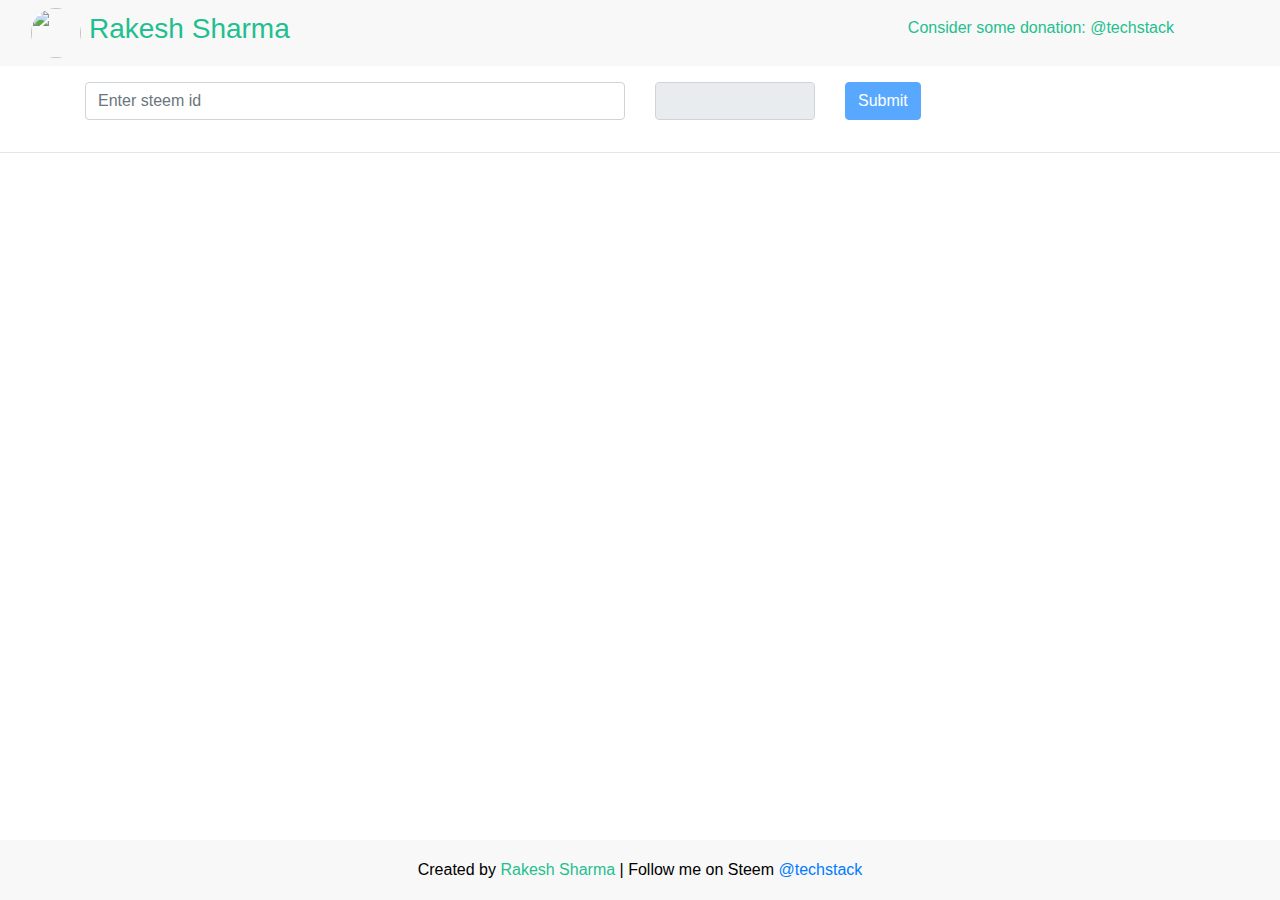
==== index.html @ c40fc25d "commit my changes" ====
<!doctype html><html lang="en"><head><meta charset="utf-8"><title>SteemApp</title><base href="https://rakesh2409.github.io/steem/"><meta name="viewport" content="width=device-width,initial-scale=1"><link rel="icon" type="image/x-icon" href="favicon.ico"><link href="styles.86ce0d72c324061dd93c.bundle.css" rel="stylesheet"/></head><body><app-root></app-root><script type="text/javascript" src="inline.318b50c57b4eba3d437b.bundle.js"></script><script type="text/javascript" src="polyfills.b6b2cd0d4c472ac3ac12.bundle.js"></script><script type="text/javascript" src="main.094fafeed7cb5a35a9ba.bundle.js"></script></body></html>
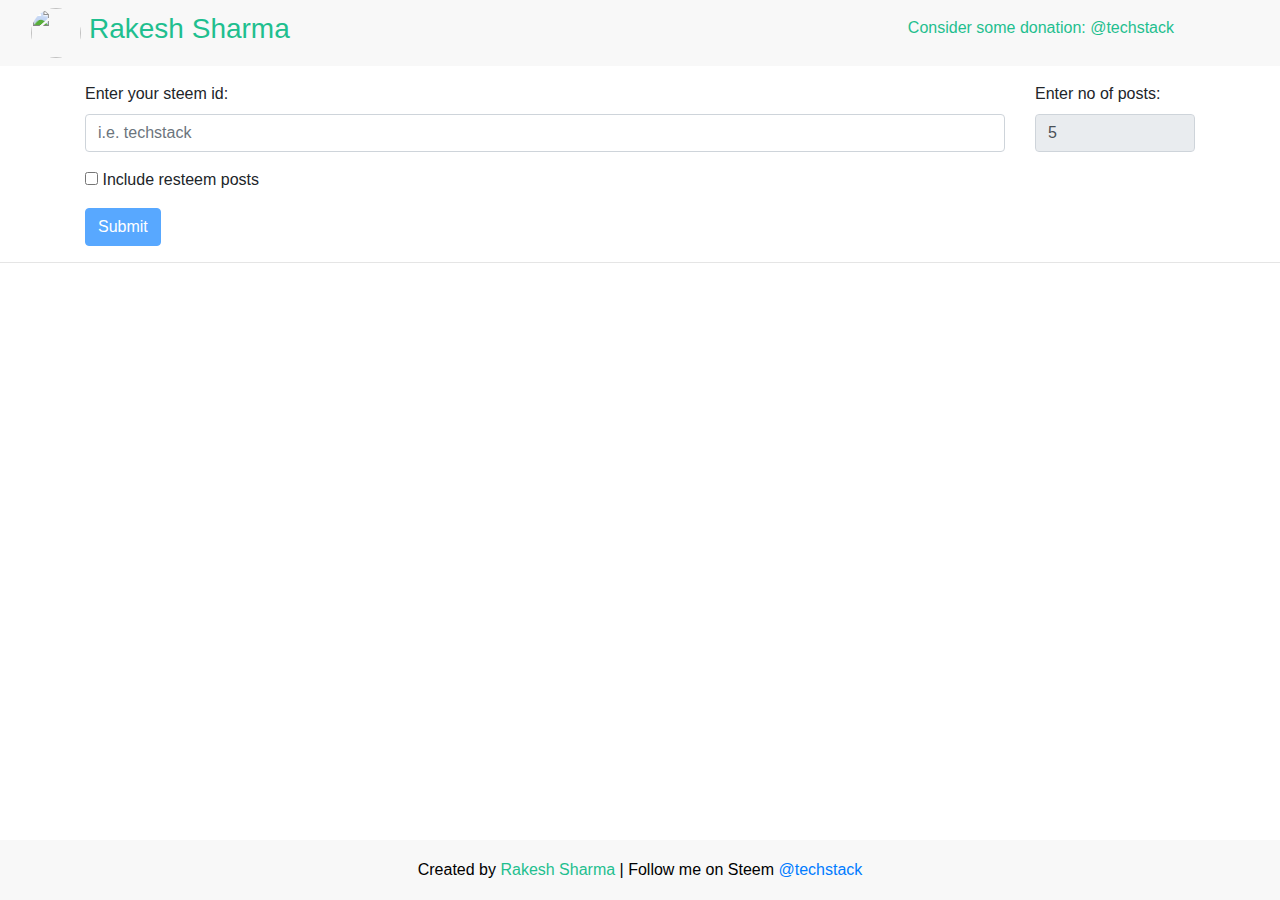
==== commit 504a9443: "Bug fixes" ====
--- a/index.html
+++ b/index.html
@@ -1 +1 @@
-<!doctype html><html lang="en"><head><meta charset="utf-8"><title>SteemApp</title><base href="https://rakesh2409.github.io/steem/"><meta name="viewport" content="width=device-width,initial-scale=1"><link rel="icon" type="image/x-icon" href="favicon.ico"><link href="styles.86ce0d72c324061dd93c.bundle.css" rel="stylesheet"/></head><body><app-root></app-root><script type="text/javascript" src="inline.318b50c57b4eba3d437b.bundle.js"></script><script type="text/javascript" src="polyfills.b6b2cd0d4c472ac3ac12.bundle.js"></script><script type="text/javascript" src="main.094fafeed7cb5a35a9ba.bundle.js"></script></body></html>+<!doctype html><html lang="en"><head><meta charset="utf-8"><title>SteemApp</title><base href="https://rakesh2409.github.io/steem/"><meta name="viewport" content="width=device-width,initial-scale=1"><link rel="icon" type="image/x-icon" href="favicon.ico"><link href="styles.86ce0d72c324061dd93c.bundle.css" rel="stylesheet"/></head><body><app-root></app-root><script type="text/javascript" src="inline.318b50c57b4eba3d437b.bundle.js"></script><script type="text/javascript" src="polyfills.b6b2cd0d4c472ac3ac12.bundle.js"></script><script type="text/javascript" src="main.799b8705077d706fc5bd.bundle.js"></script></body></html>